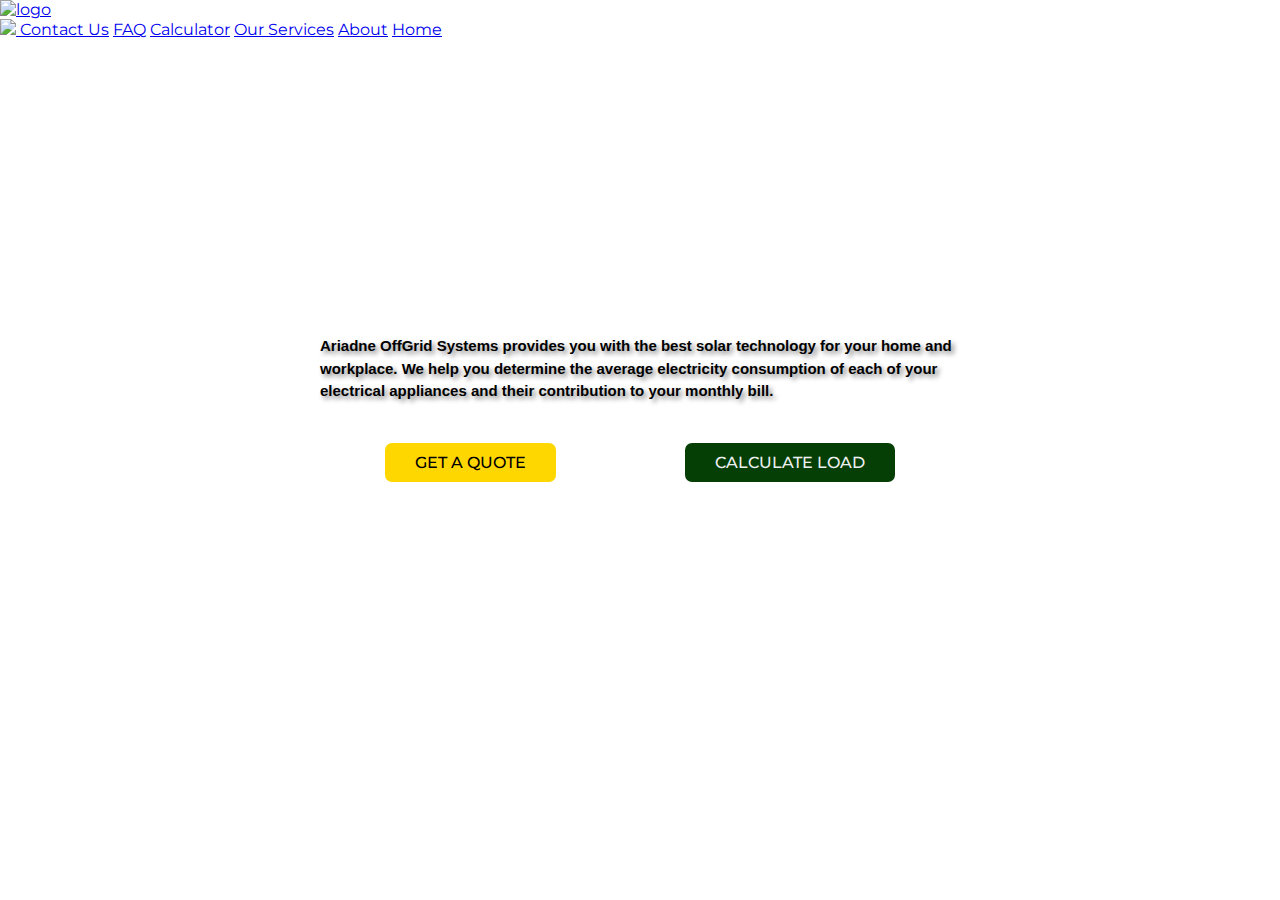
==== index.html @ 7eaf33f6 "Add files via upload" ====
<!DOCTYPE html>
<html lang="en">

<head>
  <meta charset="UTF-8">
  <meta name="viewport" content="width=device-width, initial-scale=1.0">
  <meta http-equiv="X-UA-Compatible" content="ie=edge">
  <title>Ariadne Off Grid Systems</title>
  <link rel="stylesheet" href="css/main.css">
</head>

<body>
  <div class="header">
    <div class="logo">
    <a href="index.html"><img
        src="https://res.cloudinary.com/awesocode/image/upload/v1569269263/Team%20Ariadne%27s%20Task%20Files/hfqpygf12xz1vvhuw2gd.png"
        style="width: 110px;" alt="logo">
    </a>
    </div>
    <div class="topnav" id="myTopnav">
      <a href="javascript:void(0);" class="icon" onclick="myFunction()"><img src="https://res.cloudinary.com/siyfa/image/upload/v1568922461/ovqrbsa6t7nhghflejve.png" style="width: 30px;">
        </a>
        <a href="contact-us.html">Contact Us</a>
        <a href="faq.html">FAQ</a>
        <a href="calculator.html">Calculator</a>
        <a href="our-services.html">Our Services</a>
        <a href="about-us.html">About</a>
        <a href="#">Home</a>
  </div>
  </div>  
      <script>
          function myFunction() {
            var x = document.getElementById("myTopnav");
            if (x.className === "topnav") {
              x.className += " responsive";
            } else {
              x.className = "topnav";
            }
          }
        </script>
  <div class="whole">
    <div class="container">
      <main>
        <div class="content">
          <div class="showcase">
            <h1>Every Sunrise Brings Light Into Your Life.</h1>
            <p>Ariadne OffGrid Systems provides you with the best solar technology for your home and workplace.
              We help you determine the average electricity consumption of each of your electrical appliances and their
              contribution
              to your monthly bill.</p>
          </div>
          <div class="showcase-btn">
            <a href="quote.html" id="bt1" class="button">GET A QUOTE</a>
            <a href="calculator.html" id="bt2" class="button">CALCULATE LOAD</a>
          </div>
        </div>
      </main>
    </div>
    <footer>
      <p>Copyright © 2019 All rights reserved | Team Ariadne</p>
    </footer>
  </div>
</body>
</html>
---- css/main.css ----
@import url('https://fonts.googleapis.com/css?family=Montserrat:500');

* {
    margin: 0;
    padding: 0;
    /* background-color: #24252A; */
    font-family: "Montserrat", sans-serif;
}
body{
    background: url("../img/Ariadne\ BG\ Home.png")no-repeat center center/cover;
}

li, .button {
    font-weight: 500;
    font-size: 16px;
    text-decoration: none;
}

.container{
    /* position: relative;
    top: 50%;
    left: 50%;
    transform: translate(-50%, 50%); */
    display: flex;
    flex-direction: column;
    justify-content: center;
    align-items: center;
}

header a{
    font-weight: 500;
    font-size: 16px;
    color: #edf0f1;
    text-decoration: none;
}
header a:hover{
    border: 1px solid #edf0f1;
    padding: 5px;
}
header {
    display: flex;
    justify-content: space-between;
    align-items: center;
    padding: 30px 10%;
    background-color: #003C00;
    
}

main{
    /* display: flex; */
    padding-top: 70px;
    flex-direction: column;
    justify-content: center;
    align-items: center;
    min-height: 80vh;
    width: 50%;
}

.logo {
    cursor: pointer;
}

.nav_links {
    list-style: none;
}

.nav_links li {
    display: inline-block;
    padding: 0px 20px;
}

.nav_links li a {
    transition: all 0.3s ease 0s;
}

.button {
    padding: 10px 30px;
    background-color: #053f05;
    border: none;
    border-radius: 7px;
    cursor: pointer;
    transition: all 0.3s ease 0s;
    color: #edf0f1;
}
#bt1{
    background-color: gold;
    color: black;
}
button:hover {
    background-color: #053f05;
}

.showcase{
    display: flex;
    flex-direction: column;
    justify-content: center;
    align-items: center;
    text-align: center;
}
.showcase h1{
    font-size: 60px;
    text-align: start;
    color: #fff;
}

.showcase p{
    font-size: 15px;
    text-align: start;
    padding-top: 7px;
    color: black;
    font-weight: 700;
    font-family: Arial;
    text-shadow: 3px 3px 5px grey;
    line-height: 1.5em;
}
.showcase-btn{
    display: flex;
    justify-content: space-around;
    margin-top: 40px;
}
footer{
    text-align: center;
    padding: 20px;
    color: #fff;
}
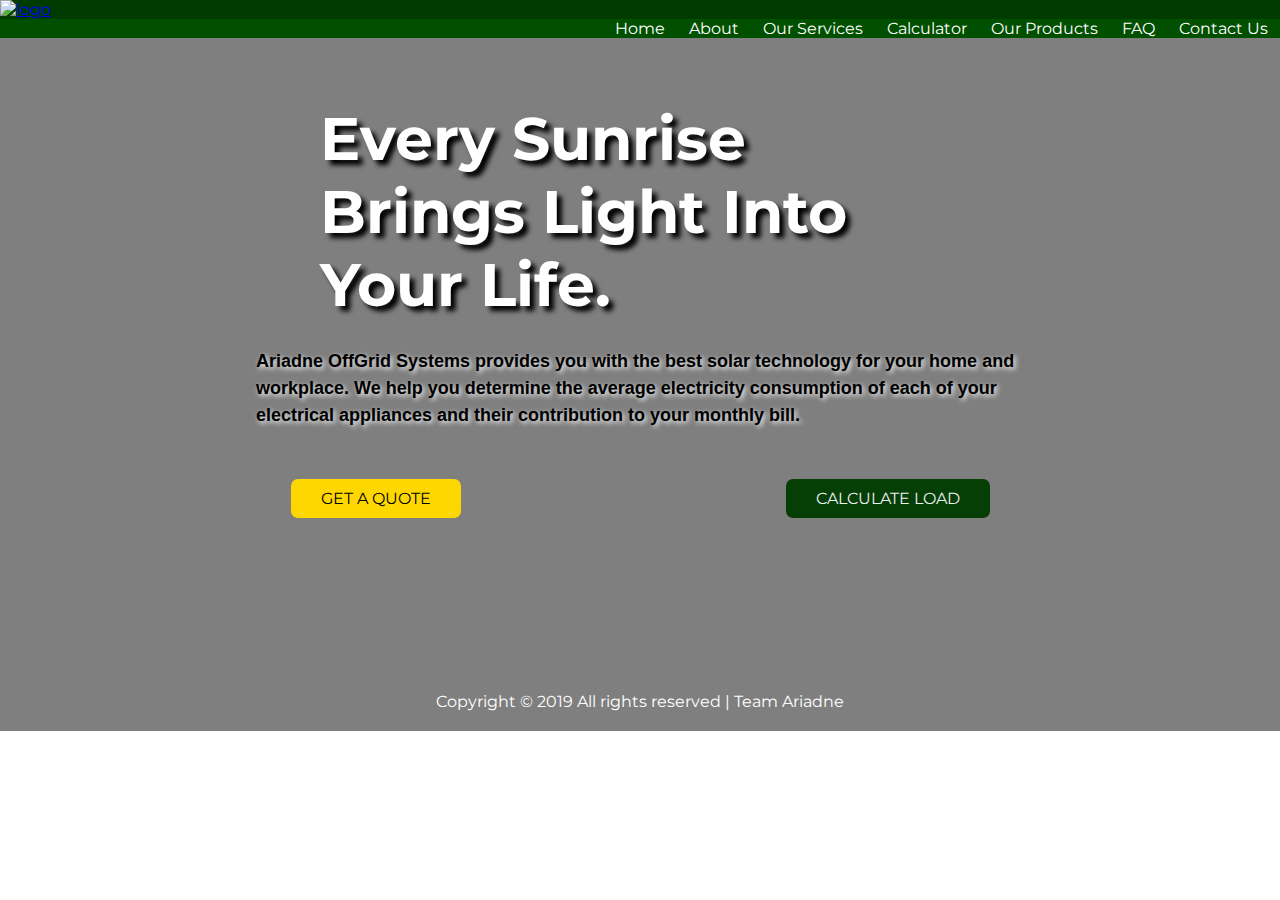
==== commit 4d7a98d3: "Update index.html" ====
--- a/index.html
+++ b/index.html
@@ -22,6 +22,7 @@
         </a>
         <a href="contact-us.html">Contact Us</a>
         <a href="faq.html">FAQ</a>
+      <a href="Products.html">Our Products</a>
         <a href="calculator.html">Calculator</a>
         <a href="our-services.html">Our Services</a>
         <a href="about-us.html">About</a>
--- a/css/main.css
+++ b/css/main.css
@@ -1,125 +1,150 @@
-@import url('https://fonts.googleapis.com/css?family=Montserrat:500');
-
-* {
-    margin: 0;
-    padding: 0;
-    /* background-color: #24252A; */
-    font-family: "Montserrat", sans-serif;
-}
-body{
-    background: url("../img/Ariadne\ BG\ Home.png")no-repeat center center/cover;
-}
-
-li, .button {
-    font-weight: 500;
-    font-size: 16px;
-    text-decoration: none;
-}
-
-.container{
-    /* position: relative;
-    top: 50%;
-    left: 50%;
-    transform: translate(-50%, 50%); */
-    display: flex;
-    flex-direction: column;
-    justify-content: center;
-    align-items: center;
-}
-
-header a{
-    font-weight: 500;
-    font-size: 16px;
-    color: #edf0f1;
-    text-decoration: none;
-}
-header a:hover{
-    border: 1px solid #edf0f1;
-    padding: 5px;
-}
-header {
-    display: flex;
-    justify-content: space-between;
-    align-items: center;
-    padding: 30px 10%;
-    background-color: #003C00;
-    
-}
-
-main{
-    /* display: flex; */
-    padding-top: 70px;
-    flex-direction: column;
-    justify-content: center;
-    align-items: center;
-    min-height: 80vh;
-    width: 50%;
-}
-
-.logo {
-    cursor: pointer;
-}
-
-.nav_links {
-    list-style: none;
-}
-
-.nav_links li {
-    display: inline-block;
-    padding: 0px 20px;
-}
-
-.nav_links li a {
-    transition: all 0.3s ease 0s;
-}
-
-.button {
-    padding: 10px 30px;
-    background-color: #053f05;
-    border: none;
-    border-radius: 7px;
-    cursor: pointer;
-    transition: all 0.3s ease 0s;
-    color: #edf0f1;
-}
-#bt1{
-    background-color: gold;
-    color: black;
-}
-button:hover {
-    background-color: #053f05;
-}
-
-.showcase{
-    display: flex;
-    flex-direction: column;
-    justify-content: center;
-    align-items: center;
-    text-align: center;
-}
-.showcase h1{
-    font-size: 60px;
-    text-align: start;
-    color: #fff;
-}
-
-.showcase p{
-    font-size: 15px;
-    text-align: start;
-    padding-top: 7px;
-    color: black;
-    font-weight: 700;
-    font-family: Arial;
-    text-shadow: 3px 3px 5px grey;
-    line-height: 1.5em;
-}
-.showcase-btn{
-    display: flex;
-    justify-content: space-around;
-    margin-top: 40px;
-}
-footer{
-    text-align: center;
-    padding: 20px;
-    color: #fff;
-}
+@import url('https://fonts.googleapis.com/css?family=Montserrat:500');
+
+* {
+    margin: 0;
+    padding: 0;
+    /* background-color: #24252A; */
+    font-family: "Montserrat", sans-serif;
+}
+body{
+    background: url("../img/Ariadne\ BG\ Home.png")no-repeat center center/cover;
+}
+.whole{
+    background-color: rgb(0,0,0);
+    background: rgba(0,0,0,0.5);
+    color: #f1f1f1;
+}
+.logo{background-color:#003C00;cursor: pointer;}
+.logo a:hover{
+    border: none;
+    padding: 0;
+}
+.topnav {
+  overflow: hidden;
+  background-color:#005000;
+}
+.topnav a {
+  float: right;
+  font-size: 16px;
+  color: white;
+  text-align: center;
+  padding: 0px 12px;
+  text-decoration: none;
+  transition: all 0.3s ease 0s;
+}
+.topnav a:hover {
+    background-color:#003C00;
+    border: 1px solid #edf0f1;
+    padding: 5px;
+}
+.topnav .icon {
+  display: none;
+}
+
+@media screen and (max-width: 768px) {
+.topnav a:not(:first-child) {display: none;}
+.topnav a.icon {
+    float: right;
+    display: block;
+  }
+}
+
+@media screen and (max-width: 768px) {
+.topnav.responsive {position: relative; padding-bottom: 50px;}
+.topnav.responsive .icon {
+    float: right;
+    top: 145px;
+ }
+.topnav.responsive a {
+    float: none;
+    display: block;
+    text-align: left;
+    padding: 3px 0px;
+    margin-top: 5px;
+  }
+}
+.container{
+    display: flex;
+    flex-direction: column;
+    justify-content: center;
+    align-items: center;
+}
+    
+}
+main{
+    /* display: flex; */
+    padding-top: 70px;
+    flex-direction: column;
+    justify-content: center;
+    align-items: center;
+    min-height: 80vh;
+    width: 50%;
+}
+.button {
+    padding: 10px 30px;
+    background-color: #053f05;
+    border: none;
+    border-radius: 7px;
+    cursor: pointer;
+    transition: all 0.3s ease 0s;
+    color: #edf0f1;
+    text-decoration-line: none;
+}
+.button:hover{padding: 12px 32px;}
+#bt1{
+    background-color: gold;
+    color: black;
+}
+button:hover {
+    background-color: #053f05;
+}
+
+.showcase{
+    display: flex;
+    flex-direction: column;
+    justify-content: center;
+    align-items: center;
+    text-align: center;
+}
+.showcase h1{
+    width: 50%;
+    font-size: 60px;
+    text-align: start;
+    color: #fff;
+    margin-top: 5%;
+    text-shadow: 5px 5px 5px black;
+}
+
+.showcase p{
+    font-size: 18px;
+    text-align: start;
+    color: #053f05;
+    font-weight: 700;
+    font-family: Arial;
+    text-shadow: 2px 2px 3px grey;
+    padding-top: 7px;
+    color: black;
+    margin-top: 20px;
+    font-weight: 700;
+    font-family: Arial;
+    text-shadow: 2px 2px 5px white;
+    line-height: 1.5em;
+    width: 60%;
+}
+.showcase-btn{
+    display: flex;
+    justify-content: space-around;
+    margin-top: 50px;
+    margin-left: 10%;
+    margin-right: 10%;
+}
+@media screen and (max-width: 768px){
+    .showcase h1{width: 100%;}
+    .showcase p{width: 90%;}
+}
+footer{
+    text-align: center;
+    padding: 20px;
+    color: #fff;
+    margin-top:12%;
+}
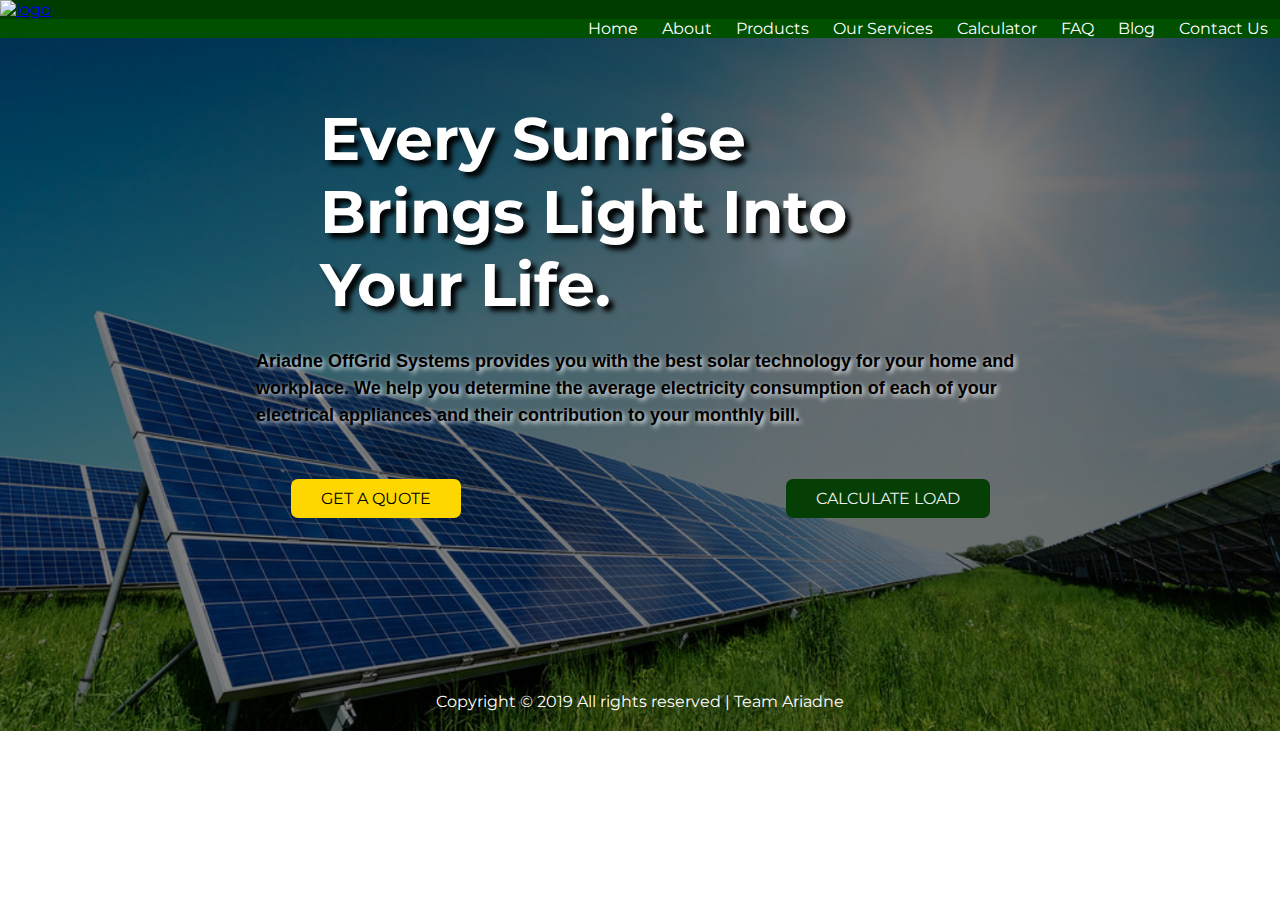
==== commit 42875d5b: "Added blog page and some posts" ====
--- a/index.html
+++ b/index.html
@@ -12,33 +12,35 @@
 <body>
   <div class="header">
     <div class="logo">
-    <a href="index.html"><img
-        src="https://res.cloudinary.com/awesocode/image/upload/v1569269263/Team%20Ariadne%27s%20Task%20Files/hfqpygf12xz1vvhuw2gd.png"
-        style="width: 110px;" alt="logo">
-    </a>
+      <a href="index.html"><img
+          src="https://res.cloudinary.com/awesocode/image/upload/v1569269263/Team%20Ariadne%27s%20Task%20Files/hfqpygf12xz1vvhuw2gd.png"
+          style="width: 110px;" alt="logo">
+      </a>
     </div>
     <div class="topnav" id="myTopnav">
-      <a href="javascript:void(0);" class="icon" onclick="myFunction()"><img src="https://res.cloudinary.com/siyfa/image/upload/v1568922461/ovqrbsa6t7nhghflejve.png" style="width: 30px;">
-        </a>
-        <a href="contact-us.html">Contact Us</a>
-        <a href="faq.html">FAQ</a>
-      <a href="Products.html">Our Products</a>
-        <a href="calculator.html">Calculator</a>
-        <a href="our-services.html">Our Services</a>
-        <a href="about-us.html">About</a>
-        <a href="#">Home</a>
+      <a href="javascript:void(0);" class="icon" onclick="myFunction()"><img
+          src="https://res.cloudinary.com/siyfa/image/upload/v1568922461/ovqrbsa6t7nhghflejve.png" style="width: 30px;">
+      </a>
+      <a href="contact-us.html">Contact Us</a>
+      <a href="blog.html">Blog</a>
+      <a href="faq.html">FAQ</a>
+      <a href="calculator.html">Calculator</a>
+      <a href="our-services.html">Our Services</a>
+      <a href="Products.html">Products</a>
+      <a href="about-us.html">About</a>
+      <a href="#">Home</a>
+    </div>
   </div>
-  </div>  
-      <script>
-          function myFunction() {
-            var x = document.getElementById("myTopnav");
-            if (x.className === "topnav") {
-              x.className += " responsive";
-            } else {
-              x.className = "topnav";
-            }
-          }
-        </script>
+  <script>
+    function myFunction() {
+      var x = document.getElementById("myTopnav");
+      if (x.className === "topnav") {
+        x.className += " responsive";
+      } else {
+        x.className = "topnav";
+      }
+    }
+  </script>
   <div class="whole">
     <div class="container">
       <main>
@@ -62,4 +64,5 @@
     </footer>
   </div>
 </body>
-</html>
+
+</html>